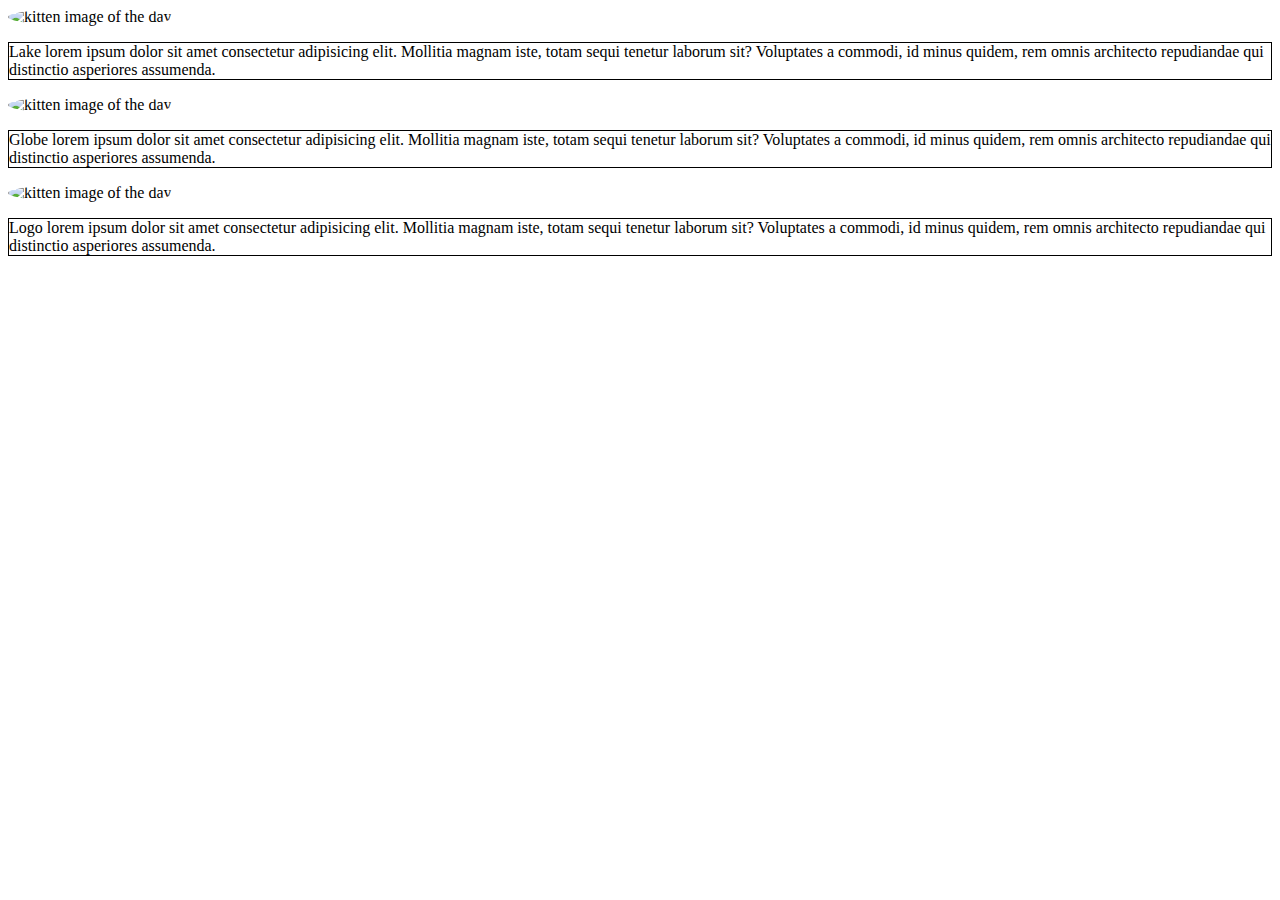
==== ImagesDemo/index.html @ a5346dd3 "Images Demo exercise." ====
<!DOCTYPE html>
<html lang="en">
  <head>
    <meta charset="UTF-8" />
    <meta http-equiv="X-UA-Compatible" content="IE=edge" />
    <meta name="viewport" content="width=device-width, initial-scale=1.0" />
    <title>Document</title>
    <link rel="stylesheet" type="text/css" href="styles.css" />
    <script>
      window.onload = () => {
        const paragraphELArray = Array.from(document.getElementsByTagName("p"));
        paragraphELArray.forEach(
          (element) => (element.style.border = "thin solid black")
        );
        const imgEls = document.getElementsByTagName("img");
        Array.from(imgEls).forEach((element) => {
          element.classList.add("roundedImg");
          element.src = "https://loremflickr.com/320/240/kitten";
          element.alt = "kitten image of the day.";
        });
      };
    </script>
  </head>
  <body>
    <div>
      <img src="" />
      <p>
        Lake lorem ipsum dolor sit amet consectetur adipisicing elit. Mollitia
        magnam iste, totam sequi tenetur laborum sit? Voluptates a commodi, id
        minus quidem, rem omnis architecto repudiandae qui distinctio asperiores
        assumenda.
      </p>
    </div>
    <div>
      <img src="" />
      <p>
        Globe lorem ipsum dolor sit amet consectetur adipisicing elit. Mollitia
        magnam iste, totam sequi tenetur laborum sit? Voluptates a commodi, id
        minus quidem, rem omnis architecto repudiandae qui distinctio asperiores
        assumenda.
      </p>
    </div>
    <div>
      <img src="" />
      <p>
        Logo lorem ipsum dolor sit amet consectetur adipisicing elit. Mollitia
        magnam iste, totam sequi tenetur laborum sit? Voluptates a commodi, id
        minus quidem, rem omnis architecto repudiandae qui distinctio asperiores
        assumenda.
      </p>
    </div>
  </body>
</html>
---- ImagesDemo/styles.css ----
img {
    max-width: 80%;
    
}
.roundedImg {
    border-radius: 50%;
}
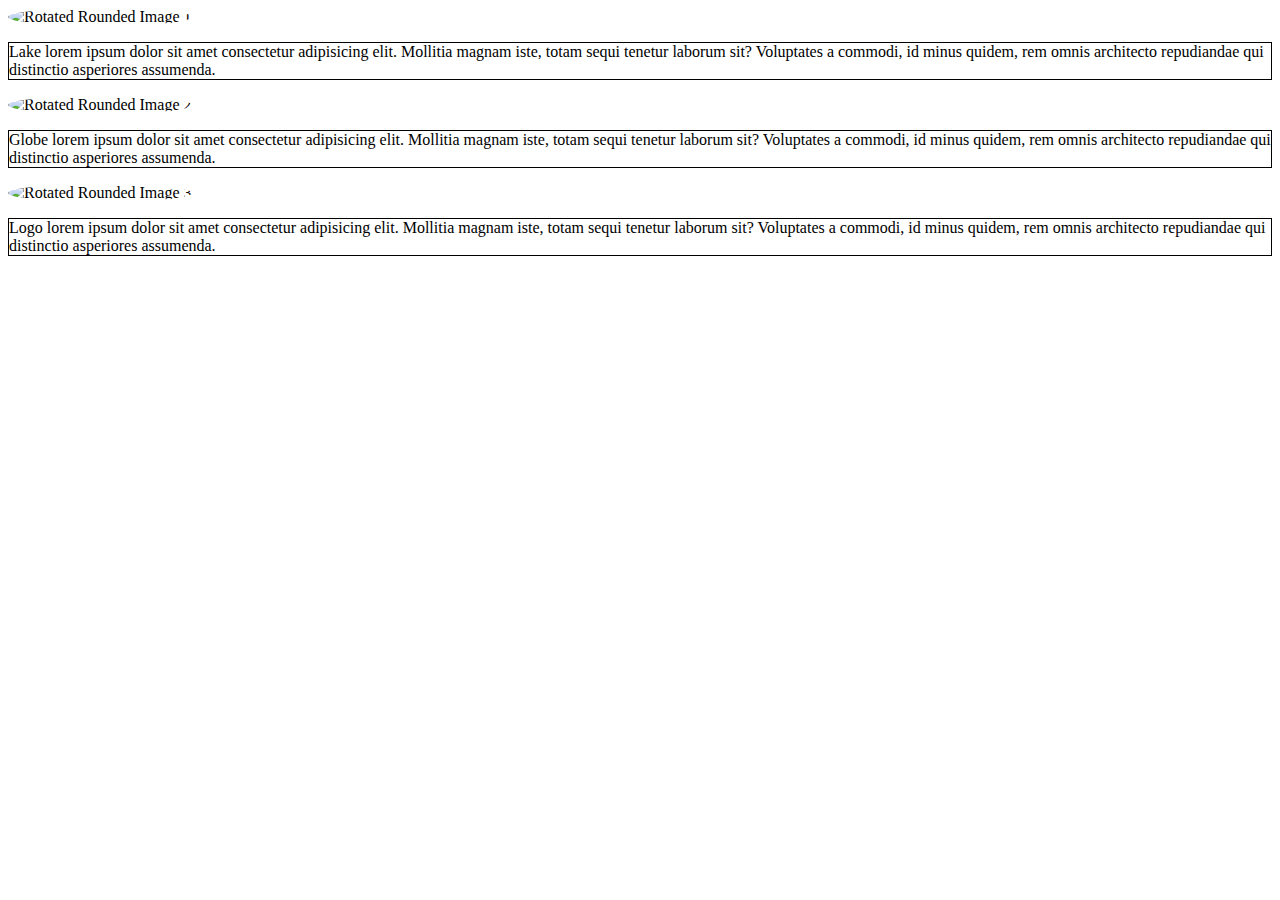
==== commit 069a97e4: "Created a basic website that generates a chosen animal image." ====
--- a/ImagesDemo/index.html
+++ b/ImagesDemo/index.html
@@ -13,10 +13,12 @@
           (element) => (element.style.border = "thin solid black")
         );
         const imgEls = document.getElementsByTagName("img");
-        Array.from(imgEls).forEach((element) => {
+
+        // let array = [1,2,3,4];
+        Array.from(imgEls).forEach((element, i) => {
           element.classList.add("roundedImg");
-          element.src = "https://loremflickr.com/320/240/kitten";
-          element.alt = "kitten image of the day.";
+          element.src = "https://loremflickr.com/320/240/reptiles";
+          element.alt = `Rotated Rounded Image ${i + 1}`;
         });
       };
     </script>
